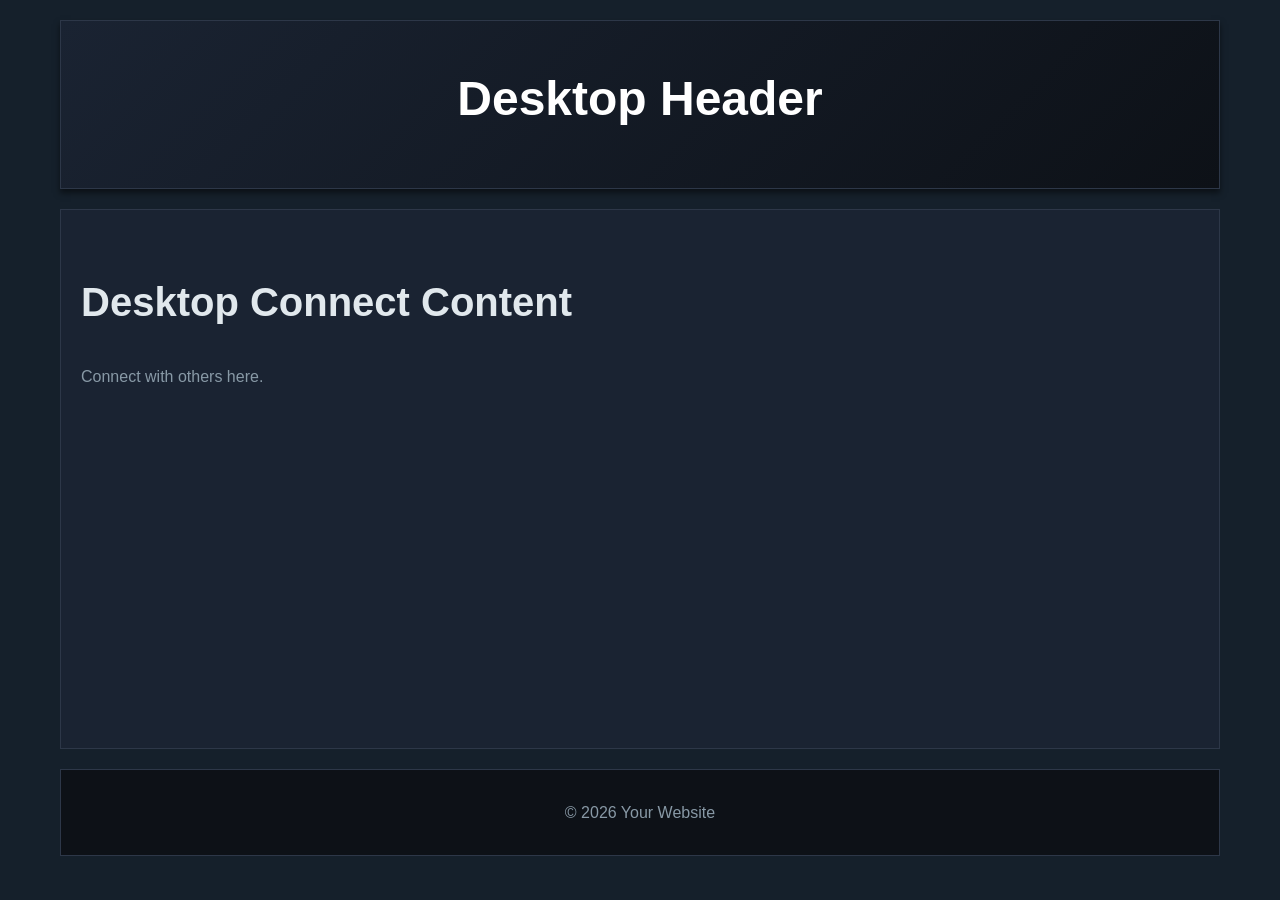
==== connect.html @ 2553ae95 "Update contact section in connect.html" ====
<!DOCTYPE html>
<html lang="en">
<head>
    <meta charset="UTF-8">
    <meta name="viewport" content="width=device-width, initial-scale=1.0">
    <title>Connect - Your Website</title>
    <link rel="stylesheet" href="styles.css">
</head>
<body>
    <div class="desktop">
        <header>
            <h1>Desktop Header</h1>
        </header>
        <main>
            <h2>Desktop Connect Content</h2>
            <p>Connect with others here.</p>
        </main>
        <footer>
            <p>&copy; 2026 Your Website</p>
        </footer>
    </div>
    
    <div class="mobile">
        <header class="mobile-header">
            <div class="logo">MyLogo</div>
        </header>
        
        <main class="mobile-main">
            <div class="content-card">
                <h2>Get in Touch</h2>
                <p>Feel free to reach out through any of the following methods:</p>
            </div>
            
            <div class="content-card contact-item">
                <div class="contact-icon">📧</div>
                <div class="contact-info">
                    <h3>Email</h3>
                    <a href="mailto:your.email@example.com">enversebestyen@gmail.com</a>
                </div>
            </div>
            
            <div class="content-card contact-item">
                <div class="contact-icon">🐙</div>
                <div class="contact-info">
                    <h3>GitHub</h3>
                    <a href="https://github.com/yourusername" target="_blank">github.com/yourusername</a>
                </div>
            </div>
            
            <div class="content-card contact-item">
                <div class="contact-icon">📍</div>
                <div class="contact-info">
                    <h3>Location</h3>
                    <p>Santa Clarita, California</p>
                </div>
            </div>
        </main>
        
        <footer class="mobile-footer">
            <a href="index.html" class="footer-btn">
                <span class="icon">🏠</span>
                <span class="label">Home</span>
            </a>
            <a href="connect.html" class="footer-btn active">
                <span class="icon">🔗</span>
                <span class="label">Connect</span>
            </a>
            <a href="discover.html" class="footer-btn">
                <span class="icon">🔍</span>
                <span class="label">Discover</span>
            </a>
            <a href="me.html" class="footer-btn">
                <span class="icon">👤</span>
                <span class="label">Me</span>
            </a>
        </footer>
    </div>
</body>
</html>
---- styles.css ----
/* Reset and base styles */
* {
    margin: 0;
    padding: 0;
    box-sizing: border-box;
}

body {
    font-family: 'Arial', sans-serif;
    line-height: 1.6;
    color: #e1e8ed;
    background: #15202b;
}

/* Desktop Styles (default - screens > 768px) - DARK MODE */
.desktop {
    display: block;
    max-width: 1200px;
    margin: 0 auto;
    padding: 20px;
    background: #15202b;
}

.desktop header {
    background: linear-gradient(135deg, #1a2332 0%, #0d1117 100%);
    color: #ffffff;
    padding: 40px 20px;
    text-align: center;
    box-shadow: 0 4px 6px rgba(0,0,0,0.5);
    border: 1px solid #2d3748;
}

.desktop header h1 {
    font-size: 3em;
    margin-bottom: 10px;
    color: #ffffff;
}

.desktop main {
    padding: 60px 20px;
    background: #1a2332;
    min-height: 60vh;
    border: 1px solid #2d3748;
    margin-top: 20px;
}

.desktop main h2 {
    font-size: 2.5em;
    margin-bottom: 30px;
    color: #e1e8ed;
}

.desktop main p {
    color: #8899a6;
}

.desktop footer {
    background: #0d1117;
    color: #8899a6;
    text-align: center;
    padding: 30px;
    margin-top: 20px;
    border: 1px solid #2d3748;
}

/* Mobile Styles (screens <= 768px) - DARK MODE */
.mobile {
    display: none;
}

@media (max-width: 768px) {
    .desktop {
        display: none;
    }
    
    .mobile {
        display: flex;
        flex-direction: column;
        height: 100vh;
        background: #15202b;
    }
    
    /* Top Header with Centered Logo - Dark */
    .mobile-header {
        background: linear-gradient(135deg, #1a2332 0%, #0d1117 100%);
        padding: 15px;
        display: flex;
        align-items: center;
        justify-content: center;
        box-shadow: 0 2px 8px rgba(0,0,0,0.5);
        flex-shrink: 0;
        border-bottom: 1px solid #2d3748;
    }
    
    .logo {
        font-size: 1.5em;
        font-weight: bold;
        color: #ffffff;
        letter-spacing: 1px;
    }
    
    /* Main Content Area - Dark */
    .mobile-main {
        flex: 1;
        overflow-y: auto;
        background: #15202b;
        padding: 15px;
        padding-bottom: 80px;
    }
    
    .content-card {
        background: #1a2332;
        border-radius: 12px;
        padding: 20px;
        margin-bottom: 15px;
        box-shadow: 0 2px 8px rgba(0,0,0,0.3);
        border: 1px solid #2d3748;
    }
    
    .content-card h2 {
        color: #ffffff;
        font-size: 1.5em;
        margin-bottom: 10px;
    }
    
    .content-card h3 {
        color: #e1e8ed;
        font-size: 1.2em;
        margin-bottom: 8px;
    }
    
    .content-card p {
        color: #8899a6;
        line-height: 1.6;
    }
    
    /* Bottom Toolbar (Fixed) - Dark */
    .mobile-footer {
        position: fixed;
        bottom: 0;
        left: 0;
        right: 0;
        background: #0d1117;
        display: flex;
        justify-content: space-around;
        padding: 8px 0;
        box-shadow: 0 -2px 10px rgba(0,0,0,0.5);
        border-top: 1px solid #2d3748;
    }
    
    .footer-btn {
        flex: 1;
        display: flex;
        flex-direction: column;
        align-items: center;
        background: none;
        border: none;
        padding: 8px;
        cursor: pointer;
        transition: all 0.2s;
    }
    
    .footer-btn .icon {
        font-size: 1.5em;
        margin-bottom: 4px;
        color: #5a6c7d;
    }
    
    .footer-btn .label {
        font-size: 0.75em;
        color: #5a6c7d;
        font-weight: 500;
    }
    
    .footer-btn.active .icon,
    .footer-btn.active .label {
        color: #58a6ff;
    }
    
    .footer-btn:hover .icon,
    .footer-btn:hover .label {
        color: #58a6ff;
    }
}

/* Extra small screens */
@media (max-width: 480px) {
    .logo {
        font-size: 1.3em;
    }
    
    .footer-btn .icon {
        font-size: 1.3em;
    }
    
    .footer-btn .label {
        font-size: 0.7em;
    }
}

/* Footer link styling */
.footer-btn {
    text-decoration: none;
    flex: 1;
    display: flex;
    flex-direction: column;
    align-items: center;
    background: none;
    border: none;
    padding: 8px;
    cursor: pointer;
    transition: all 0.2s;
}
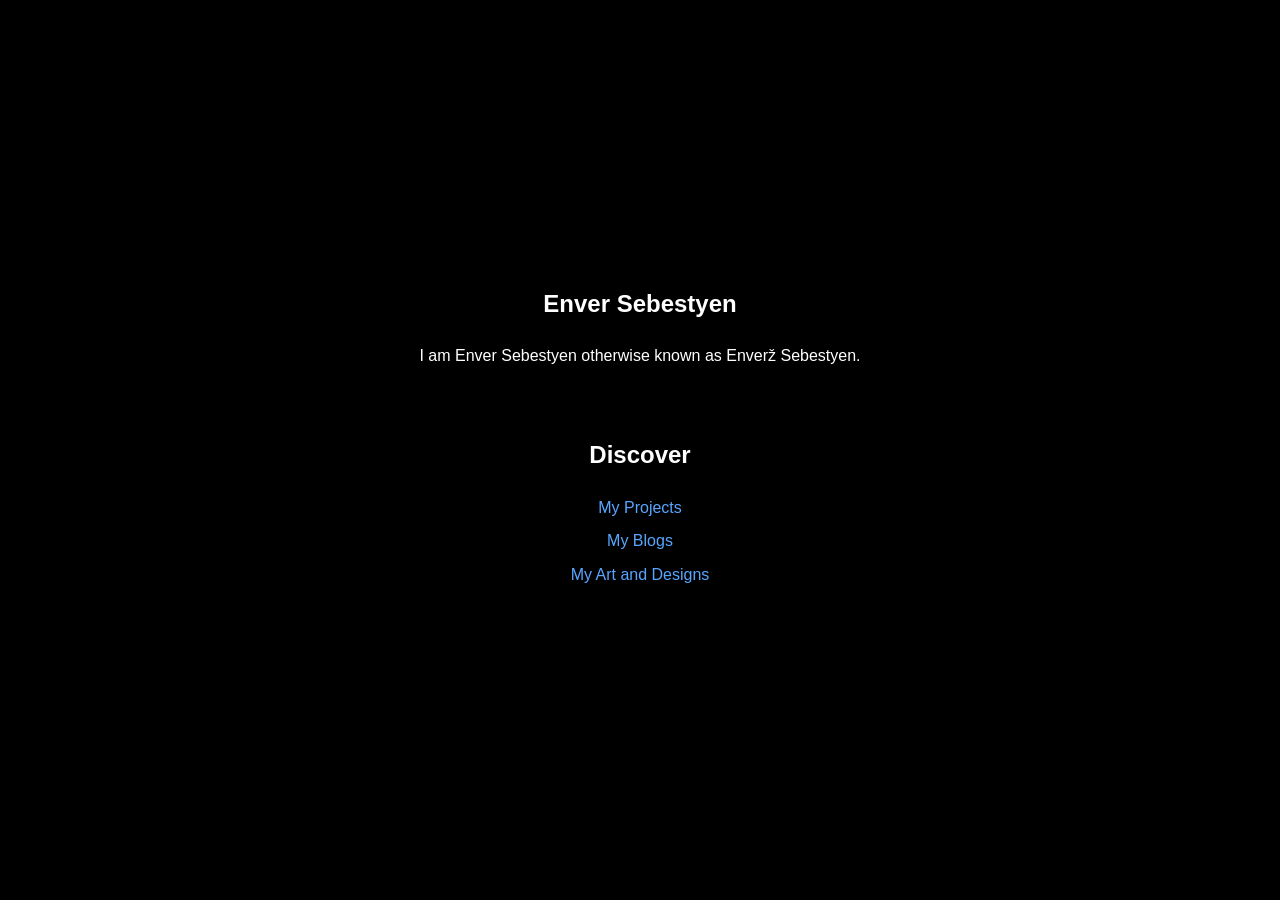
==== commit ac361c6c: "Update connect.html" ====
--- a/connect.html
+++ b/connect.html
@@ -7,28 +7,35 @@
     <link rel="stylesheet" href="styles.css">
 </head>
 <body>
-    <div class="desktop">
-        <header>
-            <h1>Desktop Header</h1>
-        </header>
-        <main>
-            <h2>Desktop Connect Content</h2>
-            <p>Connect with others here.</p>
-        </main>
-        <footer>
-            <p>&copy; 2026 Your Website</p>
-        </footer>
+    <div class="d-desktop">
+        <section class="d-bio-section">
+            <h1>Enver Sebestyen</h1>
+            <p>I am Enver Sebestyen otherwise known as Enverž Sebestyen.</p>
+        </section>
+        
+        <section class="d-discover">
+            <h2>Discover</h2>
+            <ul>
+                <li><a href="projects.html">My Projects</a></li>
+                <li><a href="blogs.html">My Blogs</a></li>
+                <li><a href="art.html">My Art and Designs</a></li>
+            </ul>
+        </section>
     </div>
-    
+
     <div class="mobile">
         <header class="mobile-header">
-            <div class="logo">MyLogo</div>
+            <div class="logo">Enver Sebestyen</div>
+        </header>
+    <div class="mobile">
+        <header class="mobile-header">
+            <div class="logo">Enver Sebestyen</div>
         </header>
         
         <main class="mobile-main">
             <div class="content-card">
                 <h2>Get in Touch</h2>
-                <p>Feel free to reach out through any of the following methods:</p>
+                <p>Feel free to reach out </p>
             </div>
             
             <div class="content-card contact-item">
@@ -36,14 +43,6 @@
                 <div class="contact-info">
                     <h3>Email</h3>
                     <a href="mailto:your.email@example.com">enversebestyen@gmail.com</a>
-                </div>
-            </div>
-            
-            <div class="content-card contact-item">
-                <div class="contact-icon">🐙</div>
-                <div class="contact-info">
-                    <h3>GitHub</h3>
-                    <a href="https://github.com/yourusername" target="_blank">github.com/yourusername</a>
                 </div>
             </div>
             
--- a/styles.css
+++ b/styles.css
@@ -1,111 +1,92 @@
-/* Reset and base styles */
-* {
+/* --- Global Resets --- */
+body, html {
     margin: 0;
     padding: 0;
-    box-sizing: border-box;
+    width: 100%;
+    height: 100%;
+    font-family: 'Arial', sans-serif;
+    line-height: 1.6;
+    background: #15202b;
+    color: #e1e8ed;
 }
 
-body {
-    font-family: 'Arial', sans-serif;
-    line-height: 1.6;
-    color: #e1e8ed;
-    background: #15202b;
-}
-
-/* Desktop Styles (default - screens > 768px) - DARK MODE */
-.desktop {
-    display: block;
-    max-width: 1200px;
-    margin: 0 auto;
+/* --- Desktop Styles (Default View) --- */
+.d-desktop {
+    display: flex;
+    flex-direction: column;
+    align-items: center;
+    justify-content: center;
+    min-height: 100vh;
+    text-align: center;
     padding: 20px;
-    background: #15202b;
-}
-
-.desktop header {
-    background: linear-gradient(135deg, #1a2332 0%, #0d1117 100%);
-    color: #ffffff;
-    padding: 40px 20px;
-    text-align: center;
-    box-shadow: 0 4px 6px rgba(0,0,0,0.5);
-    border: 1px solid #2d3748;
-}
-
-.desktop header h1 {
-    font-size: 3em;
-    margin-bottom: 10px;
+    box-sizing: border-box;
+    background-color: #000000;
     color: #ffffff;
 }
 
-.desktop main {
-    padding: 60px 20px;
-    background: #1a2332;
-    min-height: 60vh;
-    border: 1px solid #2d3748;
-    margin-top: 20px;
-}
-
-.desktop main h2 {
-    font-size: 2.5em;
-    margin-bottom: 30px;
-    color: #e1e8ed;
-}
-
-.desktop main p {
-    color: #8899a6;
-}
-
-.desktop footer {
-    background: #0d1117;
-    color: #8899a6;
-    text-align: center;
-    padding: 30px;
-    margin-top: 20px;
-    border: 1px solid #2d3748;
-}
-
-/* Mobile Styles (screens <= 768px) - DARK MODE */
+/* Hide mobile view by default on desktop */
 .mobile {
     display: none;
 }
 
+.d-bio-section, .d-discover, .d-contact {
+    max-width: 600px;
+    margin-bottom: 2rem;
+}
+
+.d-discover ul {
+    list-style: none;
+    padding: 0;
+}
+
+.d-discover li {
+    margin: 0.5rem 0;
+}
+
+.d-discover a, .d-contact a {
+    color: #58a6ff;
+    text-decoration: none;
+}
+
+/* --- Mobile Styles (Screens <= 768px) --- */
 @media (max-width: 768px) {
-    .desktop {
-        display: none;
+    /* Kill the desktop view entirely */
+    .d-desktop {
+        display: none !important;
     }
     
+    /* Reveal the mobile view */
     .mobile {
         display: flex;
         flex-direction: column;
         height: 100vh;
         background: #15202b;
+        overflow: hidden;
     }
     
-    /* Top Header with Centered Logo - Dark */
     .mobile-header {
         background: linear-gradient(135deg, #1a2332 0%, #0d1117 100%);
-        padding: 15px;
+        padding: 12px 15px;
         display: flex;
         align-items: center;
         justify-content: center;
-        box-shadow: 0 2px 8px rgba(0,0,0,0.5);
+        border-bottom: 1px solid #2d3748;
         flex-shrink: 0;
-        border-bottom: 1px solid #2d3748;
     }
     
     .logo {
-        font-size: 1.5em;
+        font-size: 1.4em;
         font-weight: bold;
         color: #ffffff;
         letter-spacing: 1px;
     }
     
-    /* Main Content Area - Dark */
     .mobile-main {
         flex: 1;
         overflow-y: auto;
         background: #15202b;
-        padding: 15px;
-        padding-bottom: 80px;
+        padding: 12px;
+        padding-bottom: 70px;
     }
     
     .content-card {
@@ -113,28 +94,9 @@
         border-radius: 12px;
         padding: 20px;
         margin-bottom: 15px;
-        box-shadow: 0 2px 8px rgba(0,0,0,0.3);
         border: 1px solid #2d3748;
     }
     
-    .content-card h2 {
-        color: #ffffff;
-        font-size: 1.5em;
-        margin-bottom: 10px;
-    }
-    
-    .content-card h3 {
-        color: #e1e8ed;
-        font-size: 1.2em;
-        margin-bottom: 8px;
-    }
-    
-    .content-card p {
-        color: #8899a6;
-        line-height: 1.6;
-    }
-    
-    /* Bottom Toolbar (Fixed) - Dark */
     .mobile-footer {
         position: fixed;
         bottom: 0;
@@ -143,9 +105,10 @@
         background: #0d1117;
         display: flex;
         justify-content: space-around;
-        padding: 8px 0;
-        box-shadow: 0 -2px 10px rgba(0,0,0,0.5);
+        padding: 6px 0;
         border-top: 1px solid #2d3748;
+        height: 58px;
+        z-index: 1000;
     }
     
     .footer-btn {
@@ -153,61 +116,46 @@
         display: flex;
         flex-direction: column;
         align-items: center;
-        background: none;
-        border: none;
-        padding: 8px;
-        cursor: pointer;
-        transition: all 0.2s;
+        text-decoration: none;
     }
     
-    .footer-btn .icon {
-        font-size: 1.5em;
-        margin-bottom: 4px;
-        color: #5a6c7d;
-    }
+    .footer-btn .icon { font-size: 1.4em; color: #5a6c7d; margin-bottom: 3px; }
+    .footer-btn .label { font-size: 0.7em; color: #5a6c7d; font-weight: 500; }
     
-    .footer-btn .label {
-        font-size: 0.75em;
-        color: #5a6c7d;
-        font-weight: 500;
-    }
-    
-    .footer-btn.active .icon,
-    .footer-btn.active .label {
+    .footer-btn.active .icon, .footer-btn.active .label {
         color: #58a6ff;
     }
-    
-    .footer-btn:hover .icon,
-    .footer-btn:hover .label {
-        color: #58a6ff;
+
+    /* Support for Profile/Discover/Contact pages inside mobile */
+    .discover-grid {
+        display: grid !important;
+        grid-template-columns: repeat(2, 1fr) !important;
+        gap: 12px;
+    }
+
+    .grid-item {
+        background: #1a2332;
+        border: 1px solid #2d3748;
+        border-radius: 10px;
+        padding: 22px 12px;
+        text-align: center;
+        aspect-ratio: 1;
+    }
+
+    .contact-item {
+        display: flex;
+        align-items: center;
+        gap: 15px;
+        background: #1a2332;
+        border-radius: 12px;
+        padding: 15px;
+        margin-bottom: 10px;
     }
 }
 
-/* Extra small screens */
-@media (max-width: 480px) {
-    .logo {
-        font-size: 1.3em;
-    }
-    
-    .footer-btn .icon {
-        font-size: 1.3em;
-    }
-    
-    .footer-btn .label {
-        font-size: 0.7em;
+/* Viewport height fix for mobile browsers */
+@supports (-webkit-appearance: none) {
+    @media (max-width: 768px) {
+        .mobile { height: 100dvh; }
     }
 }
-
-/* Footer link styling */
-.footer-btn {
-    text-decoration: none;
-    flex: 1;
-    display: flex;
-    flex-direction: column;
-    align-items: center;
-    background: none;
-    border: none;
-    padding: 8px;
-    cursor: pointer;
-    transition: all 0.2s;
-}
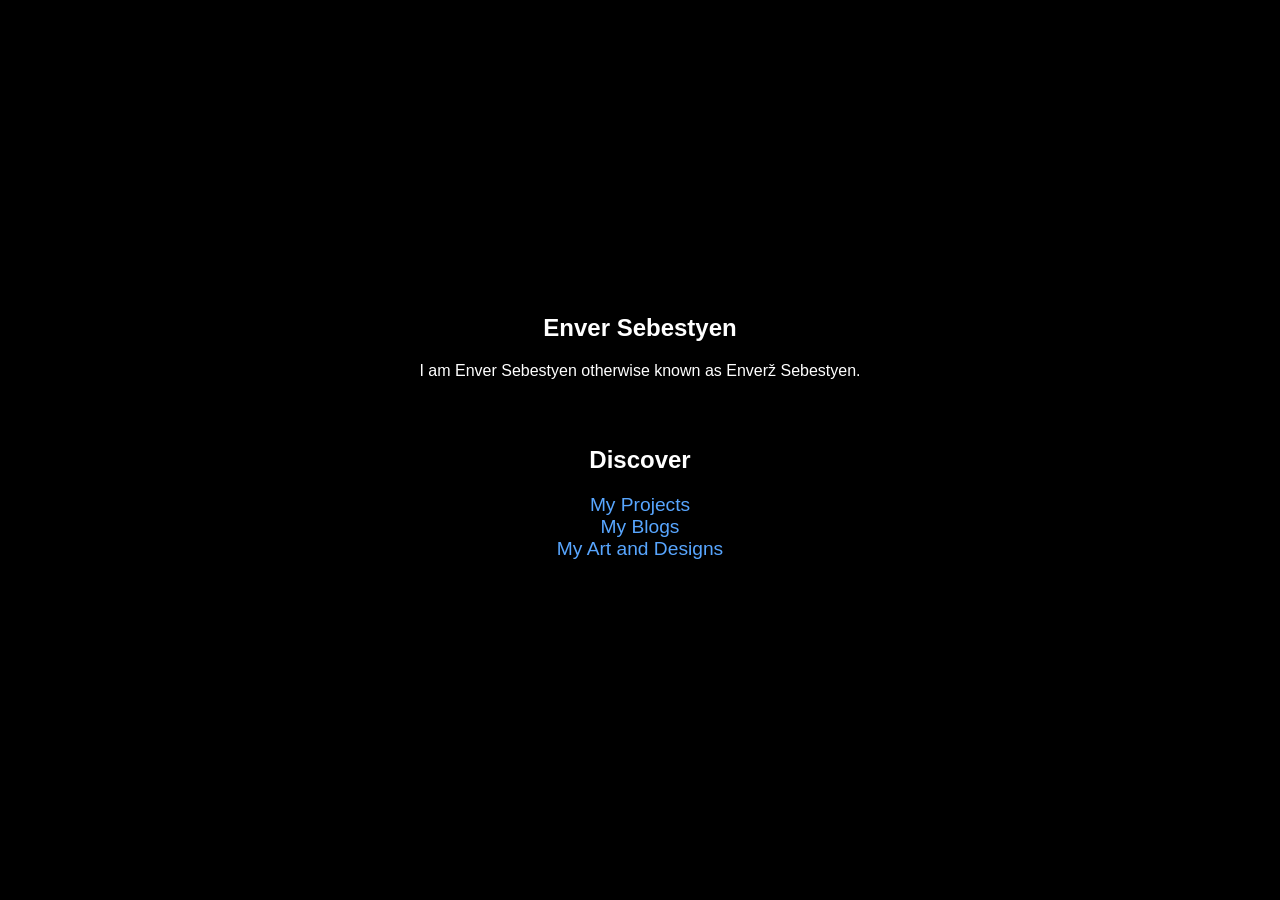
==== commit af52148a: "Update connect.html" ====
--- a/connect.html
+++ b/connect.html
@@ -2,11 +2,12 @@
 <html lang="en">
 <head>
     <meta charset="UTF-8">
-    <meta name="viewport" content="width=device-width, initial-scale=1.0">
-    <title>Connect - Your Website</title>
+    <meta name="viewport" content="width=device-width, initial-scale=1.0, maximum-scale=1.0, user-scalable=no">
+    <title>Connect | ES</title>
     <link rel="stylesheet" href="styles.css">
 </head>
 <body>
+
     <div class="d-desktop">
         <section class="d-bio-section">
             <h1>Enver Sebestyen</h1>
@@ -27,22 +28,18 @@
         <header class="mobile-header">
             <div class="logo">Enver Sebestyen</div>
         </header>
-    <div class="mobile">
-        <header class="mobile-header">
-            <div class="logo">Enver Sebestyen</div>
-        </header>
         
         <main class="mobile-main">
             <div class="content-card">
                 <h2>Get in Touch</h2>
-                <p>Feel free to reach out </p>
+                <p>Feel free to reach out to me through the channels below.</p>
             </div>
             
             <div class="content-card contact-item">
                 <div class="contact-icon">📧</div>
                 <div class="contact-info">
                     <h3>Email</h3>
-                    <a href="mailto:your.email@example.com">enversebestyen@gmail.com</a>
+                    <a href="mailto:enversebestyen@gmail.com">enversebestyen@gmail.com</a>
                 </div>
             </div>
             
@@ -74,5 +71,6 @@
             </a>
         </footer>
     </div>
+
 </body>
 </html>
--- a/styles.css
+++ b/styles.css
@@ -1,161 +1,142 @@
-/* --- Global Resets --- */
+/* --- GLOBAL RESET --- */
+* {
+    box-sizing: border-box;
+}
+
 body, html {
     margin: 0;
     padding: 0;
     width: 100%;
     height: 100%;
     font-family: 'Arial', sans-serif;
-    line-height: 1.6;
     background: #15202b;
     color: #e1e8ed;
+    overflow-x: hidden; /* Prevent horizontal "dragging" or scrolling */
 }
 
-/* --- Desktop Styles (Default View) --- */
+/* --- THE VIEWPORT SWITCH --- */
+
+/* 1. Large Screens: Show Desktop, Kill Mobile */
 .d-desktop {
+    display: flex !important;
+    flex-direction: column;
+    align-items: center;
+    justify-content: center;
+    min-height: 100vh;
+    background-color: #000000;
+    color: #ffffff;
+    text-align: center;
+    padding: 20px;
+}
+
+.mobile {
+    display: none !important;
+}
+
+/* 2. Small Screens: Show Mobile, Kill Desktop */
+@media (max-width: 768px) {
+    .d-desktop {
+        display: none !important;
+    }
+    
+    .mobile {
+        display: flex !important;
+        flex-direction: column;
+        height: 100vh;
+        background: #15202b;
+        overflow: hidden; /* Keeps the main container rigid */
+    }
+}
+
+/* --- MOBILE SPECIFIC STYLES --- */
+.mobile-header {
+    background: #0d1117;
+    padding: 15px;
+    text-align: center;
+    border-bottom: 1px solid #2d3748;
+    flex-shrink: 0;
+}
+
+.logo {
+    font-weight: bold;
+    font-size: 1.2rem;
+    color: white;
+}
+
+.mobile-main {
+    flex: 1;
+    overflow-y: auto;
+    padding: 15px;
+    padding-bottom: 90px; /* Increased space to clear the footer */
+}
+
+/* --- FIXED GRID LOGIC --- */
+.discover-grid {
+    display: grid !important;
+    /* minmax(0, 1fr) ensures columns cannot expand past their 50% width */
+    grid-template-columns: repeat(2, minmax(0, 1fr)); 
+    gap: 12px;
+    align-content: start; /* Prevents items from stretching to fill the whole screen height */
+}
+
+.grid-item {
+    background: #1a2332;
+    border: 1px solid #2d3748;
+    border-radius: 12px;
+    padding: 15px;
+    text-align: center;
     display: flex;
     flex-direction: column;
     align-items: center;
     justify-content: center;
-    min-height: 100vh;
-    text-align: center;
-    padding: 20px;
-    box-sizing: border-box;
-    background-color: #000000;
+    /* This keeps items square and prevents vertical "dragging" */
+    aspect-ratio: 1 / 1; 
+    width: 100%;
+}
+
+.folder-icon { 
+    font-size: 2.2rem; 
+    margin-bottom: 8px; 
+}
+
+.grid-label {
+    font-size: 0.85rem;
+    margin: 0;
     color: #ffffff;
 }
 
-/* Hide mobile view by default on desktop */
-.mobile {
-    display: none;
+/* --- FOOTER --- */
+.mobile-footer {
+    position: fixed;
+    bottom: 0;
+    width: 100%;
+    height: 65px;
+    background: #0d1117;
+    display: flex;
+    justify-content: space-around;
+    align-items: center;
+    border-top: 1px solid #2d3748;
+    z-index: 1000;
 }
 
-.d-bio-section, .d-discover, .d-contact {
-    max-width: 600px;
-    margin-bottom: 2rem;
+.footer-btn {
+    text-decoration: none;
+    display: flex;
+    flex-direction: column;
+    align-items: center;
+    color: #5a6c7d;
+    flex: 1;
 }
 
-.d-discover ul {
-    list-style: none;
-    padding: 0;
+.footer-btn.active { color: #58a6ff; }
+.footer-btn .icon { font-size: 1.4rem; }
+.footer-btn .label { font-size: 0.7rem; margin-top: 2px; }
+
+/* --- DESKTOP SPECIFIC STYLES --- */
+.d-bio-section, .d-discover {
+    max-width: 600px;
+    margin-bottom: 30px;
 }
 
-.d-discover li {
-    margin: 0.5rem 0;
-}
-
-.d-discover a, .d-contact a {
-    color: #58a6ff;
-    text-decoration: none;
-}
-
-/* --- Mobile Styles (Screens <= 768px) --- */
-@media (max-width: 768px) {
-    /* Kill the desktop view entirely */
-    .d-desktop {
-        display: none !important;
-    }
-    
-    /* Reveal the mobile view */
-    .mobile {
-        display: flex;
-        flex-direction: column;
-        height: 100vh;
-        background: #15202b;
-        overflow: hidden;
-    }
-    
-    .mobile-header {
-        background: linear-gradient(135deg, #1a2332 0%, #0d1117 100%);
-        padding: 12px 15px;
-        display: flex;
-        align-items: center;
-        justify-content: center;
-        border-bottom: 1px solid #2d3748;
-        flex-shrink: 0;
-    }
-    
-    .logo {
-        font-size: 1.4em;
-        font-weight: bold;
-        color: #ffffff;
-        letter-spacing: 1px;
-    }
-    
-    .mobile-main {
-        flex: 1;
-        overflow-y: auto;
-        background: #15202b;
-        padding: 12px;
-        padding-bottom: 70px;
-    }
-    
-    .content-card {
-        background: #1a2332;
-        border-radius: 12px;
-        padding: 20px;
-        margin-bottom: 15px;
-        border: 1px solid #2d3748;
-    }
-    
-    .mobile-footer {
-        position: fixed;
-        bottom: 0;
-        left: 0;
-        right: 0;
-        background: #0d1117;
-        display: flex;
-        justify-content: space-around;
-        padding: 6px 0;
-        border-top: 1px solid #2d3748;
-        height: 58px;
-        z-index: 1000;
-    }
-    
-    .footer-btn {
-        flex: 1;
-        display: flex;
-        flex-direction: column;
-        align-items: center;
-        text-decoration: none;
-    }
-    
-    .footer-btn .icon { font-size: 1.4em; color: #5a6c7d; margin-bottom: 3px; }
-    .footer-btn .label { font-size: 0.7em; color: #5a6c7d; font-weight: 500; }
-    
-    .footer-btn.active .icon, .footer-btn.active .label {
-        color: #58a6ff;
-    }
-
-    /* Support for Profile/Discover/Contact pages inside mobile */
-    .discover-grid {
-        display: grid !important;
-        grid-template-columns: repeat(2, 1fr) !important;
-        gap: 12px;
-    }
-
-    .grid-item {
-        background: #1a2332;
-        border: 1px solid #2d3748;
-        border-radius: 10px;
-        padding: 22px 12px;
-        text-align: center;
-        aspect-ratio: 1;
-    }
-
-    .contact-item {
-        display: flex;
-        align-items: center;
-        gap: 15px;
-        background: #1a2332;
-        border-radius: 12px;
-        padding: 15px;
-        margin-bottom: 10px;
-    }
-}
-
-/* Viewport height fix for mobile browsers */
-@supports (-webkit-appearance: none) {
-    @media (max-width: 768px) {
-        .mobile { height: 100dvh; }
-    }
-}
+.d-discover ul { list-style: none; padding: 0; }
+.d-discover a { color: #58a6ff; text-decoration: none; font-size: 1.2rem; }
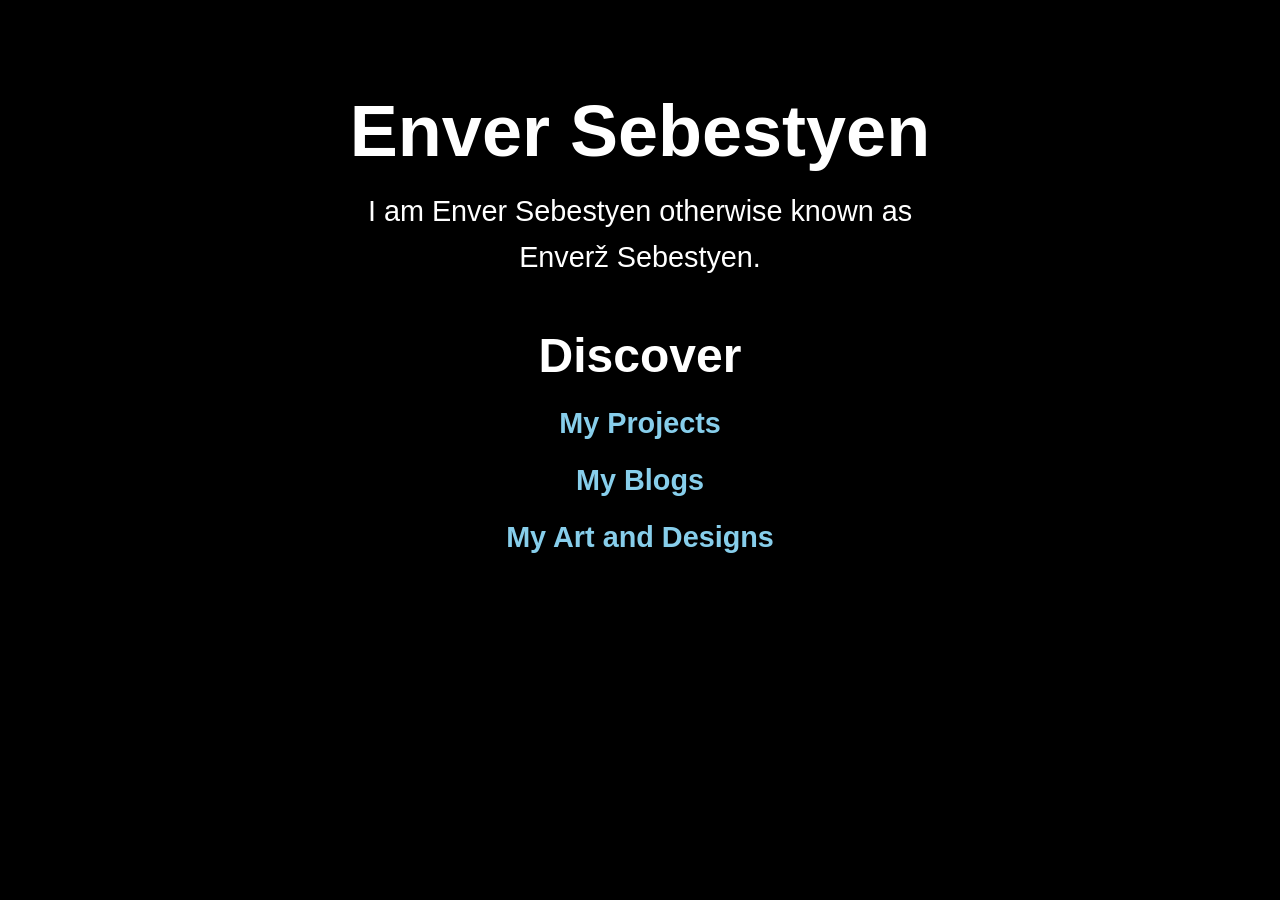
==== commit 033d42ea: "Update connect.html" ====
--- a/connect.html
+++ b/connect.html
@@ -72,5 +72,36 @@
         </footer>
     </div>
 
+<script>
+    const text = "Enver Sebestyen";
+    const speed = 150;
+    const delayBetween = 3000;
+    let i = 0;
+    let isDeleting = false;
+
+    function typeWriter() {
+        if (window.innerWidth <= 768) return;
+
+        const element = document.getElementById("typewriter");
+        if (!element) return;
+        
+        if (!isDeleting && i <= text.length) {
+            element.innerHTML = text.substring(0, i);
+            i++;
+            setTimeout(typeWriter, speed);
+        } else if (isDeleting && i >= 0) {
+            element.innerHTML = text.substring(0, i);
+            i--;
+            setTimeout(typeWriter, speed / 2);
+        } else {
+            isDeleting = !isDeleting;
+            setTimeout(typeWriter, isDeleting ? delayBetween : 500);
+        }
+    }
+
+    window.onload = typeWriter;
+</script>
+
+
 </body>
 </html>
--- a/styles.css
+++ b/styles.css
@@ -1,4 +1,3 @@
-/* --- GLOBAL RESET --- */
 * {
     box-sizing: border-box;
 }
@@ -11,30 +10,79 @@
     font-family: 'Arial', sans-serif;
     background: #15202b;
     color: #e1e8ed;
-    overflow-x: hidden; /* Prevent horizontal "dragging" or scrolling */
-}
-
-/* --- THE VIEWPORT SWITCH --- */
-
-/* 1. Large Screens: Show Desktop, Kill Mobile */
+    overflow: hidden;
+}
+
 .d-desktop {
     display: flex !important;
     flex-direction: column;
     align-items: center;
-    justify-content: center;
-    min-height: 100vh;
+    justify-content: flex-start;
+    width: 100vw;
+    height: 100vh;
     background-color: #000000;
     color: #ffffff;
     text-align: center;
-    padding: 20px;
+    padding: 10vh 25vw 0 25vw;
+    position: fixed;
+    top: 0;
+    left: 0;
+    overflow: hidden;
+}
+
+.d-desktop > section {
+    width: 100%;
+    margin-bottom: 3rem;
+}
+
+.d-desktop h1 {
+    font-size: 4.5rem;
+    margin: 0 0 1rem 0;
+}
+
+.d-desktop h2 {
+    font-size: 3rem;
+    margin: 0 0 1.5rem 0;
+}
+
+.d-desktop p {
+    font-size: 1.8rem;
+    line-height: 1.6;
+    margin: 0;
+}
+
+.d-desktop ul {
+    list-style: none;
+    padding: 0;
+    margin: 0;
+}
+
+.d-desktop li {
+    margin: 1.5rem 0;
+}
+
+.d-desktop a {
+    color: #87ceeb;
+    text-decoration: none;
+    font-size: 1.8rem;
+    font-weight: bold;
+}
+
+.d-desktop a:hover {
+    text-decoration: underline;
+    color: #b0e0e6;
 }
 
 .mobile {
     display: none !important;
 }
 
-/* 2. Small Screens: Show Mobile, Kill Desktop */
 @media (max-width: 768px) {
+    body, html {
+        overflow-x: hidden;
+        overflow-y: auto;
+    }
+
     .d-desktop {
         display: none !important;
     }
@@ -44,11 +92,10 @@
         flex-direction: column;
         height: 100vh;
         background: #15202b;
-        overflow: hidden; /* Keeps the main container rigid */
+        overflow: hidden;
     }
 }
 
-/* --- MOBILE SPECIFIC STYLES --- */
 .mobile-header {
     background: #0d1117;
     padding: 15px;
@@ -66,46 +113,80 @@
 .mobile-main {
     flex: 1;
     overflow-y: auto;
-    padding: 15px;
-    padding-bottom: 90px; /* Increased space to clear the footer */
-}
-
-/* --- FIXED GRID LOGIC --- */
+    padding: 12px;
+    padding-bottom: 80px;
+}
+
+.content-card, .profile-bio, .profile-banner {
+    background: #1a2332;
+    border: 1px solid #2d3748;
+    border-radius: 12px;
+    padding: 20px;
+    margin-bottom: 15px;
+    box-shadow: 0 4px 12px rgba(0, 0, 0, 0.2);
+}
+
+.content-card h2, .profile-bio h2 {
+    color: #ffffff;
+    margin-top: 0;
+    font-size: 1.3rem;
+}
+
+.content-card p, .profile-bio p {
+    color: #8899a6;
+    line-height: 1.5;
+    margin-bottom: 0;
+}
+
+.content-card a, .contact-info a {
+    color: #87ceeb !important;
+    text-decoration: none;
+    font-weight: bold;
+}
+
 .discover-grid {
     display: grid !important;
-    /* minmax(0, 1fr) ensures columns cannot expand past their 50% width */
-    grid-template-columns: repeat(2, minmax(0, 1fr)); 
+    grid-template-columns: repeat(2, minmax(0, 1fr));
     gap: 12px;
-    align-content: start; /* Prevents items from stretching to fill the whole screen height */
 }
 
 .grid-item {
     background: #1a2332;
     border: 1px solid #2d3748;
     border-radius: 12px;
-    padding: 15px;
+    aspect-ratio: 1;
+    display: flex;
+    flex-direction: column;
+    align-items: center;
+    justify-content: center;
     text-align: center;
-    display: flex;
-    flex-direction: column;
-    align-items: center;
-    justify-content: center;
-    /* This keeps items square and prevents vertical "dragging" */
-    aspect-ratio: 1 / 1; 
-    width: 100%;
 }
 
 .folder-icon { 
     font-size: 2.2rem; 
-    margin-bottom: 8px; 
-}
-
-.grid-label {
-    font-size: 0.85rem;
-    margin: 0;
-    color: #ffffff;
-}
-
-/* --- FOOTER --- */
+    margin-bottom: 5px; 
+}
+
+.profile-picture-container {
+    padding: 20px 0;
+    display: flex;
+    justify-content: center;
+}
+
+.profile-picture {
+    width: 100px;
+    height: 100px;
+    border-radius: 50%;
+    border: 3px solid #58a6ff;
+    overflow: hidden;
+}
+
+.profile-picture img, .profile-banner img {
+    width: 100%;
+    height: 100%;
+    object-fit: cover;
+}
+
 .mobile-footer {
     position: fixed;
     bottom: 0;
@@ -116,7 +197,6 @@
     justify-content: space-around;
     align-items: center;
     border-top: 1px solid #2d3748;
-    z-index: 1000;
 }
 
 .footer-btn {
@@ -125,18 +205,16 @@
     flex-direction: column;
     align-items: center;
     color: #5a6c7d;
-    flex: 1;
-}
-
-.footer-btn.active { color: #58a6ff; }
-.footer-btn .icon { font-size: 1.4rem; }
-.footer-btn .label { font-size: 0.7rem; margin-top: 2px; }
-
-/* --- DESKTOP SPECIFIC STYLES --- */
-.d-bio-section, .d-discover {
-    max-width: 600px;
-    margin-bottom: 30px;
-}
-
-.d-discover ul { list-style: none; padding: 0; }
-.d-discover a { color: #58a6ff; text-decoration: none; font-size: 1.2rem; }
+}
+
+.footer-btn.active { 
+    color: #58a6ff; 
+}
+
+.footer-btn .icon { 
+    font-size: 1.4rem; 
+}
+
+.footer-btn .label { 
+    font-size: 0.7rem; 
+}
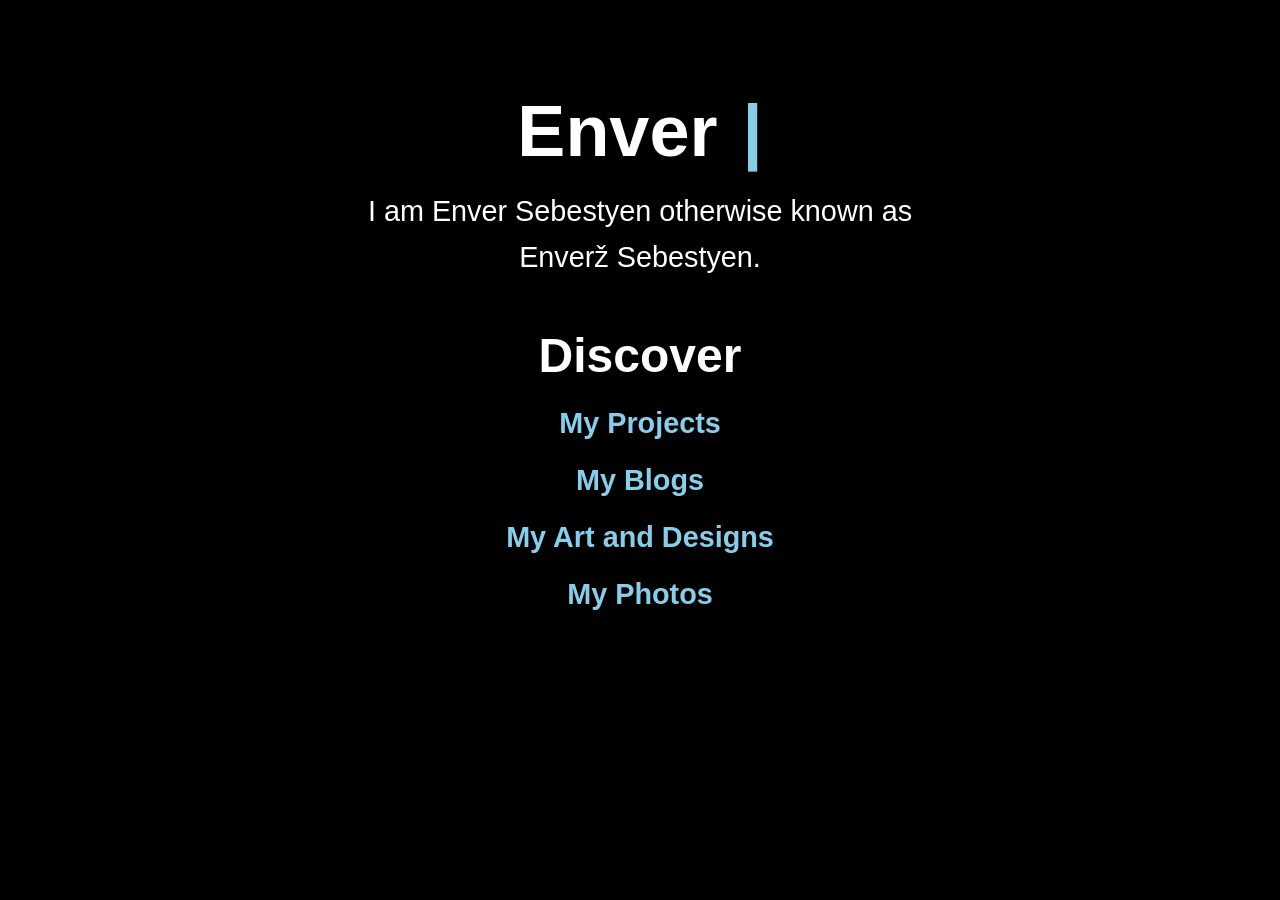
==== commit 8b3dcea1: "Update connect.html" ====
--- a/connect.html
+++ b/connect.html
@@ -10,7 +10,7 @@
 
     <div class="d-desktop">
         <section class="d-bio-section">
-            <h1>Enver Sebestyen</h1>
+            <h1 id="typewriter" class="typing-text"></h1>
             <p>I am Enver Sebestyen otherwise known as Enverž Sebestyen.</p>
         </section>
         
@@ -20,11 +20,10 @@
                 <li><a href="projects.html">My Projects</a></li>
                 <li><a href="blogs.html">My Blogs</a></li>
                 <li><a href="art.html">My Art and Designs</a></li>
+                <li><a href="photos.html">My Photos</a></li>
             </ul>
         </section>
-    </div>
-
-    <div class="mobile">
+    </div> <div class="mobile">
         <header class="mobile-header">
             <div class="logo">Enver Sebestyen</div>
         </header>
@@ -102,6 +101,5 @@
     window.onload = typeWriter;
 </script>
 
-
 </body>
 </html>
--- a/styles.css
+++ b/styles.css
@@ -13,6 +13,7 @@
     overflow: hidden;
 }
 
+/* --- DESKTOP STYLES --- */
 .d-desktop {
     display: flex !important;
     flex-direction: column;
@@ -35,52 +36,32 @@
     margin-bottom: 3rem;
 }
 
-.d-desktop h1 {
-    font-size: 4.5rem;
-    margin: 0 0 1rem 0;
+.d-desktop h1 { font-size: 4.5rem; margin: 0 0 1rem 0; }
+.d-desktop h2 { font-size: 3rem; margin: 0 0 1.5rem 0; }
+.d-desktop p { font-size: 1.8rem; line-height: 1.6; margin: 0; }
+.d-desktop ul { list-style: none; padding: 0; margin: 0; }
+.d-desktop li { margin: 1.5rem 0; }
+.d-desktop a { color: #87ceeb; text-decoration: none; font-size: 1.8rem; font-weight: bold; }
+.d-desktop a:hover { text-decoration: underline; color: #b0e0e6; }
+
+@media (min-width: 769px) {
+    .typing-text::after {
+        content: "|";
+        animation: blink 0.7s infinite;
+        margin-left: 5px;
+        color: #87ceeb;
+    }
+    @keyframes blink { 0%, 100% { opacity: 1; } 50% { opacity: 0; } }
 }
 
-.d-desktop h2 {
-    font-size: 3rem;
-    margin: 0 0 1.5rem 0;
-}
-
-.d-desktop p {
-    font-size: 1.8rem;
-    line-height: 1.6;
-    margin: 0;
-}
-
-.d-desktop ul {
-    list-style: none;
-    padding: 0;
-    margin: 0;
-}
-
-.d-desktop li {
-    margin: 1.5rem 0;
-}
-
-.d-desktop a {
-    color: #87ceeb;
-    text-decoration: none;
-    font-size: 1.8rem;
-    font-weight: bold;
-}
-
-.d-desktop a:hover {
-    text-decoration: underline;
-    color: #b0e0e6;
-}
-
+/* --- MOBILE LOGIC --- */
 .mobile {
     display: none !important;
 }
 
 @media (max-width: 768px) {
     body, html {
-        overflow-x: hidden;
-        overflow-y: auto;
+        overflow: hidden;
     }
 
     .d-desktop {
@@ -90,131 +71,93 @@
     .mobile {
         display: flex !important;
         flex-direction: column;
-        height: 100vh;
+        height: 100vh; /* This locks the view to exactly the screen height */
         background: #15202b;
         overflow: hidden;
     }
+
+    .mobile-header {
+        background: #0d1117;
+        padding: 15px;
+        text-align: center;
+        border-bottom: 1px solid #2d3748;
+        flex-shrink: 0;
+        height: 58px;
+    }
+
+    .logo {
+        font-weight: bold;
+        font-size: 1.2rem;
+        color: white;
+    }
+
+    /* Standard mobile container AND grid now share the same "flex: 1" logic */
+    .mobile-main, .discover-grid-fixed {
+        flex: 1; 
+        overflow-y: auto;
+        padding: 12px;
+        width: 100%;
+        box-sizing: border-box;
+    }
+
+    /* Specific Grid Setup */
+    .discover-grid-fixed {
+        display: grid !important;
+        grid-template-columns: 1fr 1fr !important;
+        grid-template-rows: 1fr 1fr !important; 
+        gap: 12px;
+        overflow: hidden; /* Stops the grid itself from scrolling */
+    }
+
+    .discover-grid-fixed .grid-item {
+        background: #1a2332;
+        border: 1px solid #2d3748;
+        border-radius: 12px;
+        display: flex;
+        flex-direction: column;
+        align-items: center;
+        justify-content: center;
+        text-align: center;
+        height: 100%; 
+        width: 100%;
+    }
+
+    .discover-grid-fixed .folder-icon { font-size: 2.5rem; margin-bottom: 8px; }
+    .discover-grid-fixed .grid-label { font-size: 1rem; color: #ffffff; font-weight: bold; margin: 0; }
+
+    /* General Components */
+    .content-card, .profile-bio {
+        background: #1a2332;
+        border: 1px solid #2d3748;
+        border-radius: 12px;
+        padding: 20px;
+        margin-bottom: 15px;
+    }
+
+    .footer-btn {
+        text-decoration: none;
+        display: flex;
+        flex-direction: column;
+        align-items: center;
+        color: #5a6c7d;
+        flex: 1;
+    }
+
+    .footer-btn.active { color: #58a6ff; }
+    .footer-btn .icon { font-size: 1.4rem; }
+    .footer-btn .label { font-size: 0.7rem; margin-top: 2px; }
+
+    /* THE FINAL FOOTER FIX */
+    .mobile-footer {
+        width: 100%;
+        height: 65px;
+        background: #0d1117;
+        display: flex;
+        justify-content: space-around;
+        align-items: center;
+        border-top: 1px solid #2d3748;
+        flex-shrink: 0; /* This forces the footer to stay visible */
+        position: relative; 
+        z-index: 1000;
+    }
 }
-
-.mobile-header {
-    background: #0d1117;
-    padding: 15px;
-    text-align: center;
-    border-bottom: 1px solid #2d3748;
-    flex-shrink: 0;
-}
-
-.logo {
-    font-weight: bold;
-    font-size: 1.2rem;
-    color: white;
-}
-
-.mobile-main {
-    flex: 1;
-    overflow-y: auto;
-    padding: 12px;
-    padding-bottom: 80px;
-}
-
-.content-card, .profile-bio, .profile-banner {
-    background: #1a2332;
-    border: 1px solid #2d3748;
-    border-radius: 12px;
-    padding: 20px;
-    margin-bottom: 15px;
-    box-shadow: 0 4px 12px rgba(0, 0, 0, 0.2);
-}
-
-.content-card h2, .profile-bio h2 {
-    color: #ffffff;
-    margin-top: 0;
-    font-size: 1.3rem;
-}
-
-.content-card p, .profile-bio p {
-    color: #8899a6;
-    line-height: 1.5;
-    margin-bottom: 0;
-}
-
-.content-card a, .contact-info a {
-    color: #87ceeb !important;
-    text-decoration: none;
-    font-weight: bold;
-}
-
-.discover-grid {
-    display: grid !important;
-    grid-template-columns: repeat(2, minmax(0, 1fr));
-    gap: 12px;
-}
-
-.grid-item {
-    background: #1a2332;
-    border: 1px solid #2d3748;
-    border-radius: 12px;
-    aspect-ratio: 1;
-    display: flex;
-    flex-direction: column;
-    align-items: center;
-    justify-content: center;
-    text-align: center;
-}
-
-.folder-icon { 
-    font-size: 2.2rem; 
-    margin-bottom: 5px; 
-}
-
-.profile-picture-container {
-    padding: 20px 0;
-    display: flex;
-    justify-content: center;
-}
-
-.profile-picture {
-    width: 100px;
-    height: 100px;
-    border-radius: 50%;
-    border: 3px solid #58a6ff;
-    overflow: hidden;
-}
-
-.profile-picture img, .profile-banner img {
-    width: 100%;
-    height: 100%;
-    object-fit: cover;
-}
-
-.mobile-footer {
-    position: fixed;
-    bottom: 0;
-    width: 100%;
-    height: 65px;
-    background: #0d1117;
-    display: flex;
-    justify-content: space-around;
-    align-items: center;
-    border-top: 1px solid #2d3748;
-}
-
-.footer-btn {
-    text-decoration: none;
-    display: flex;
-    flex-direction: column;
-    align-items: center;
-    color: #5a6c7d;
-}
-
-.footer-btn.active { 
-    color: #58a6ff; 
-}
-
-.footer-btn .icon { 
-    font-size: 1.4rem; 
-}
-
-.footer-btn .label { 
-    font-size: 0.7rem; 
-}
